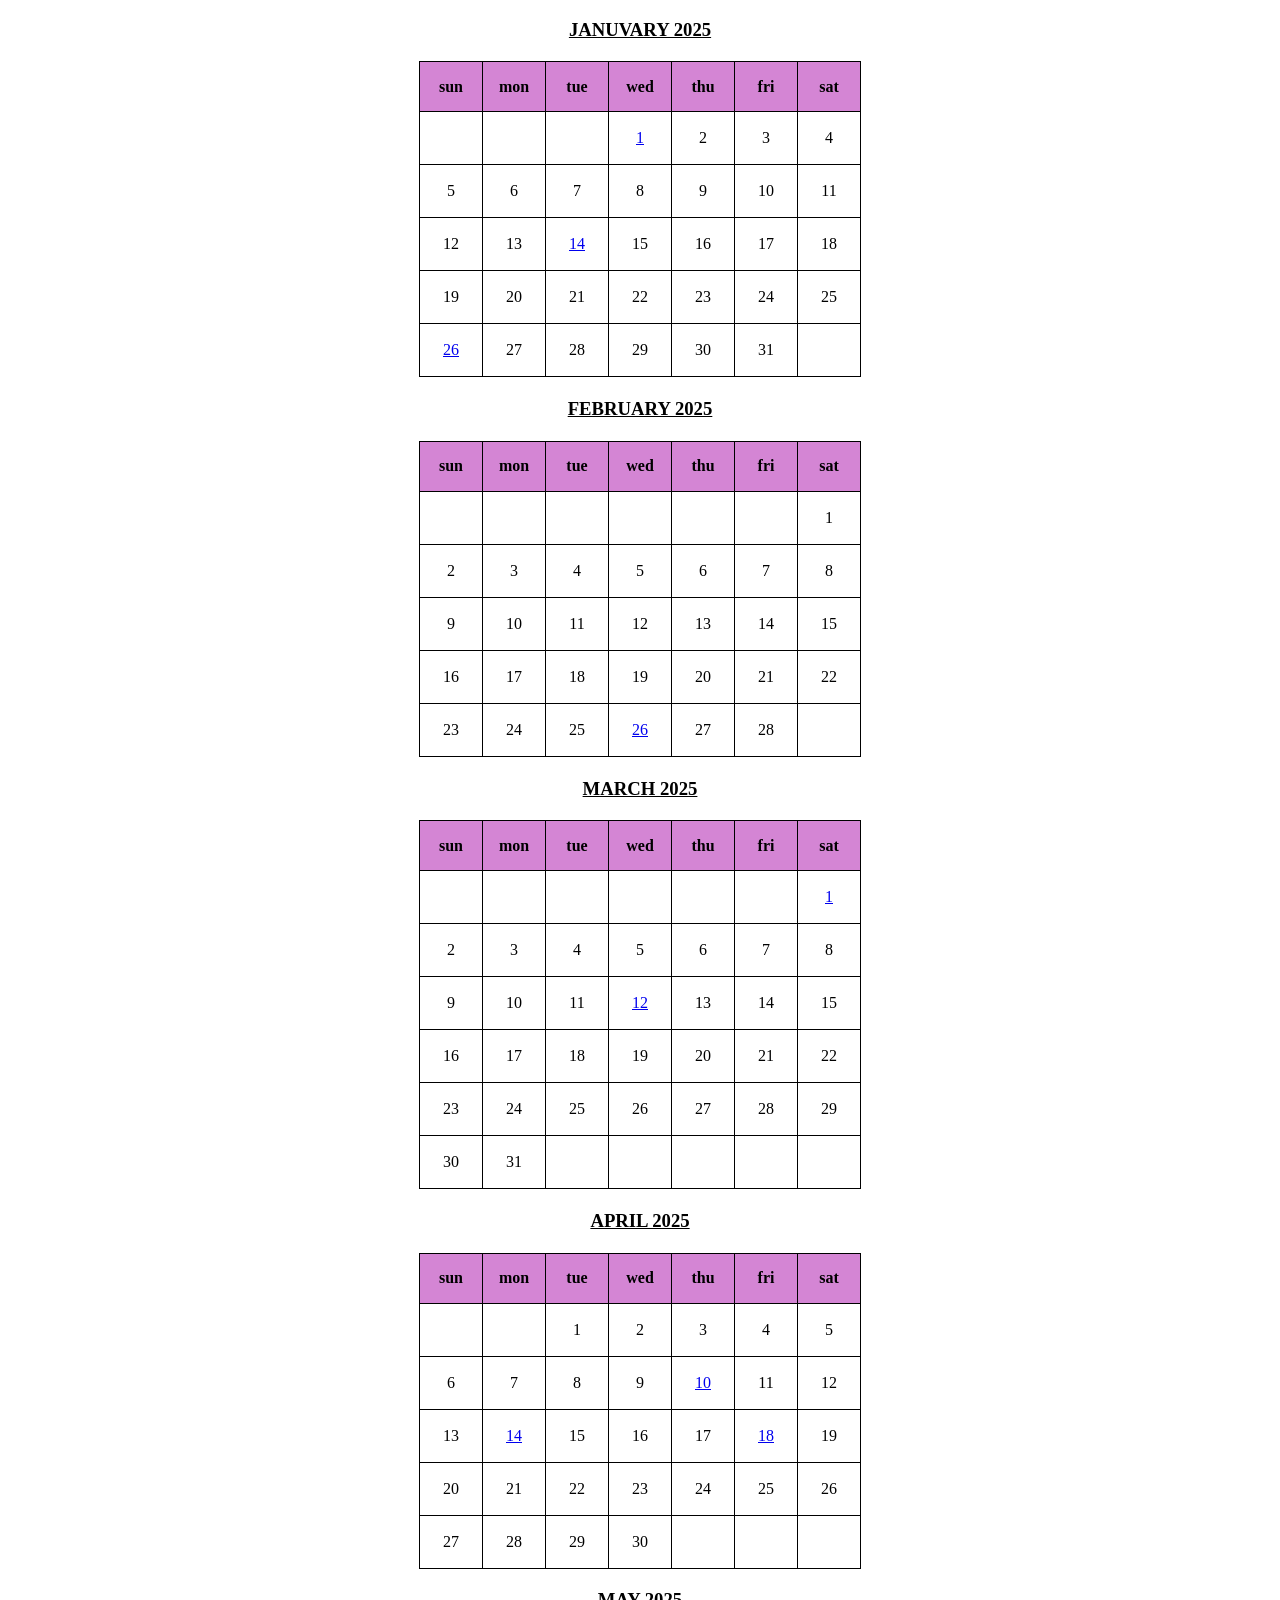
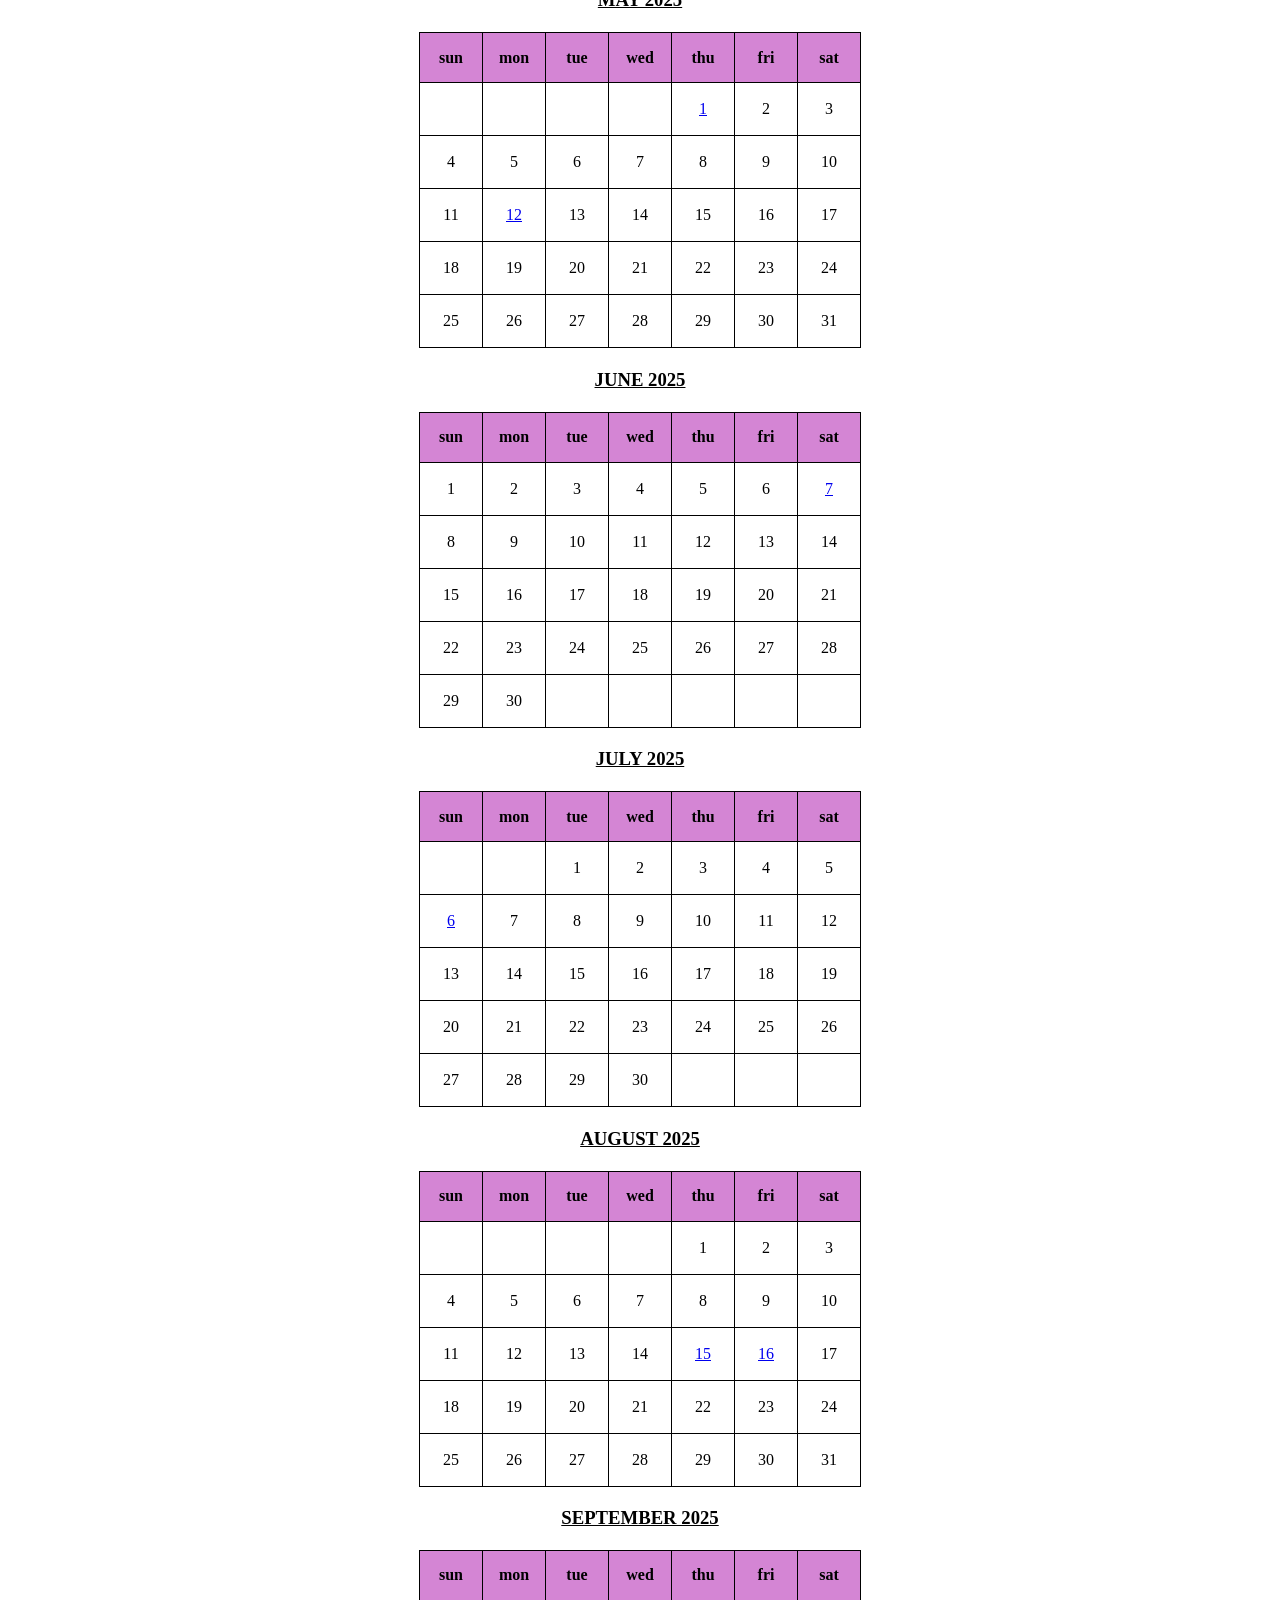
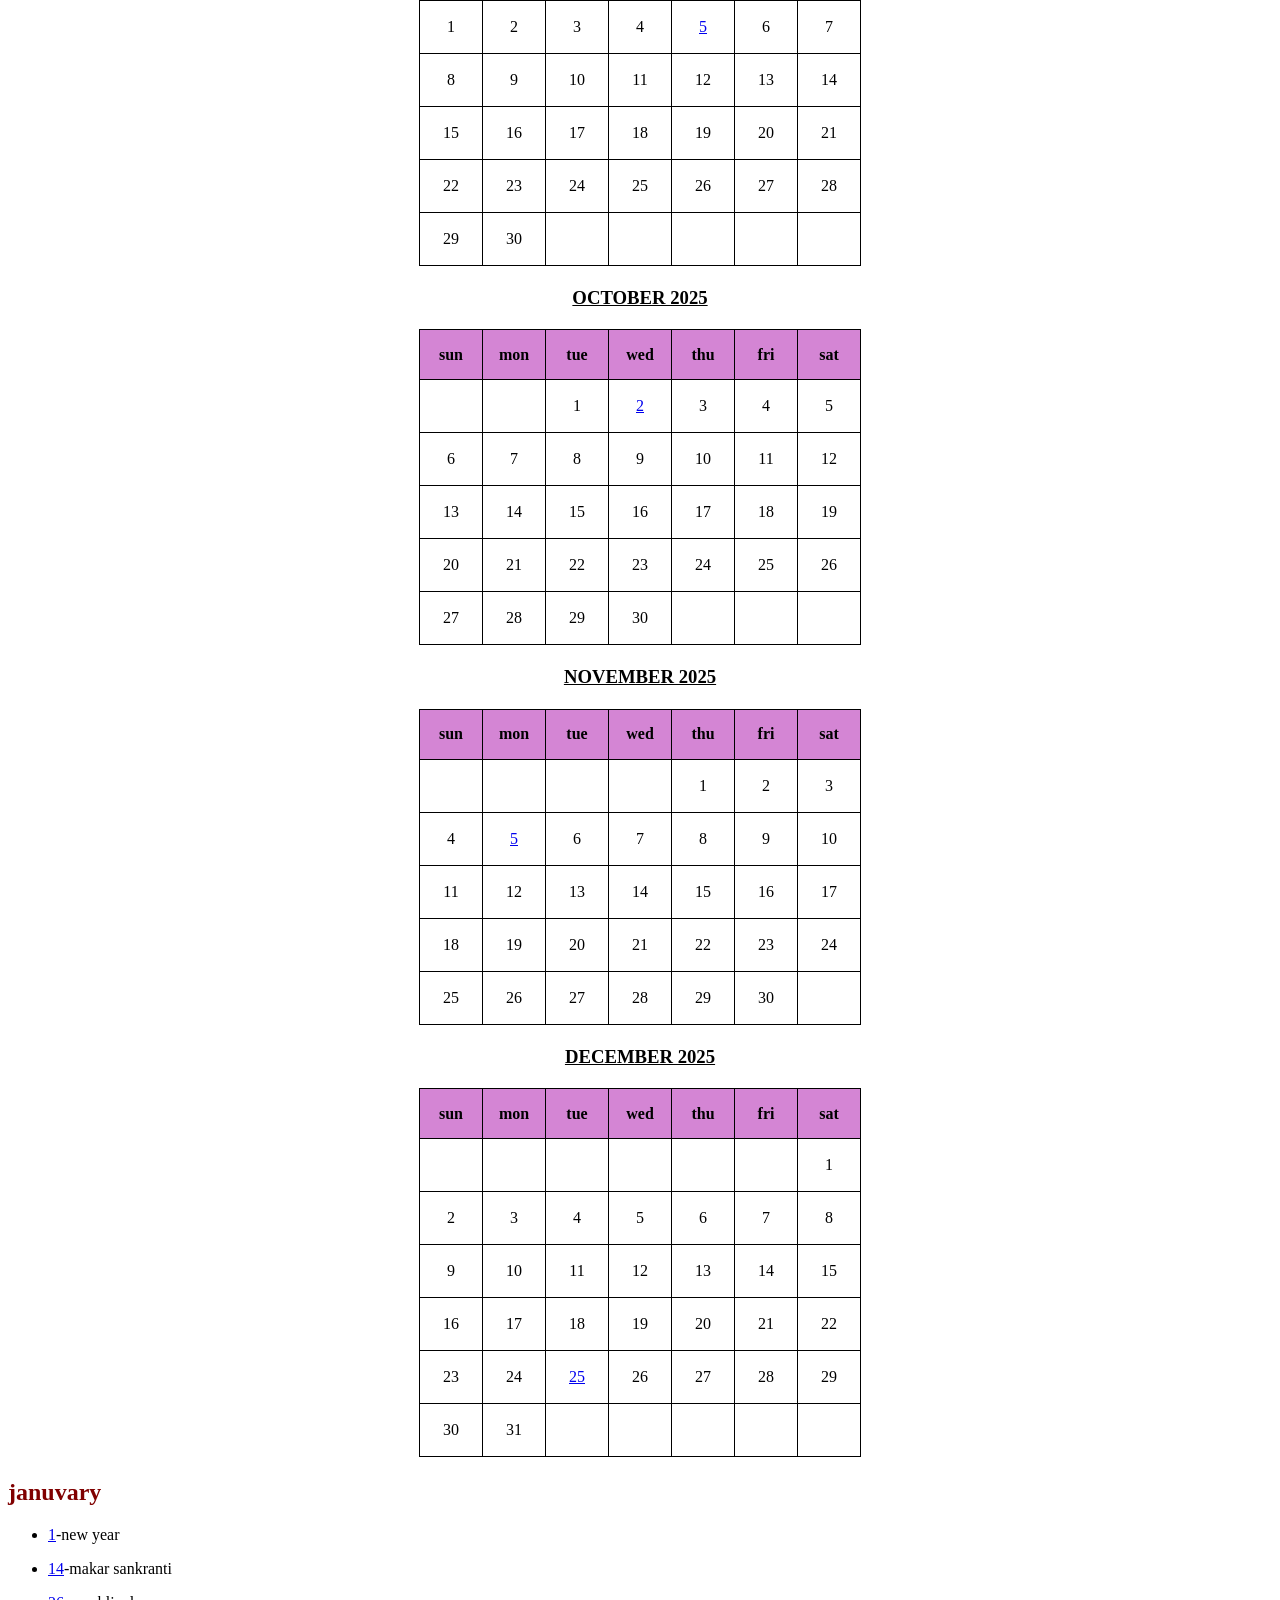
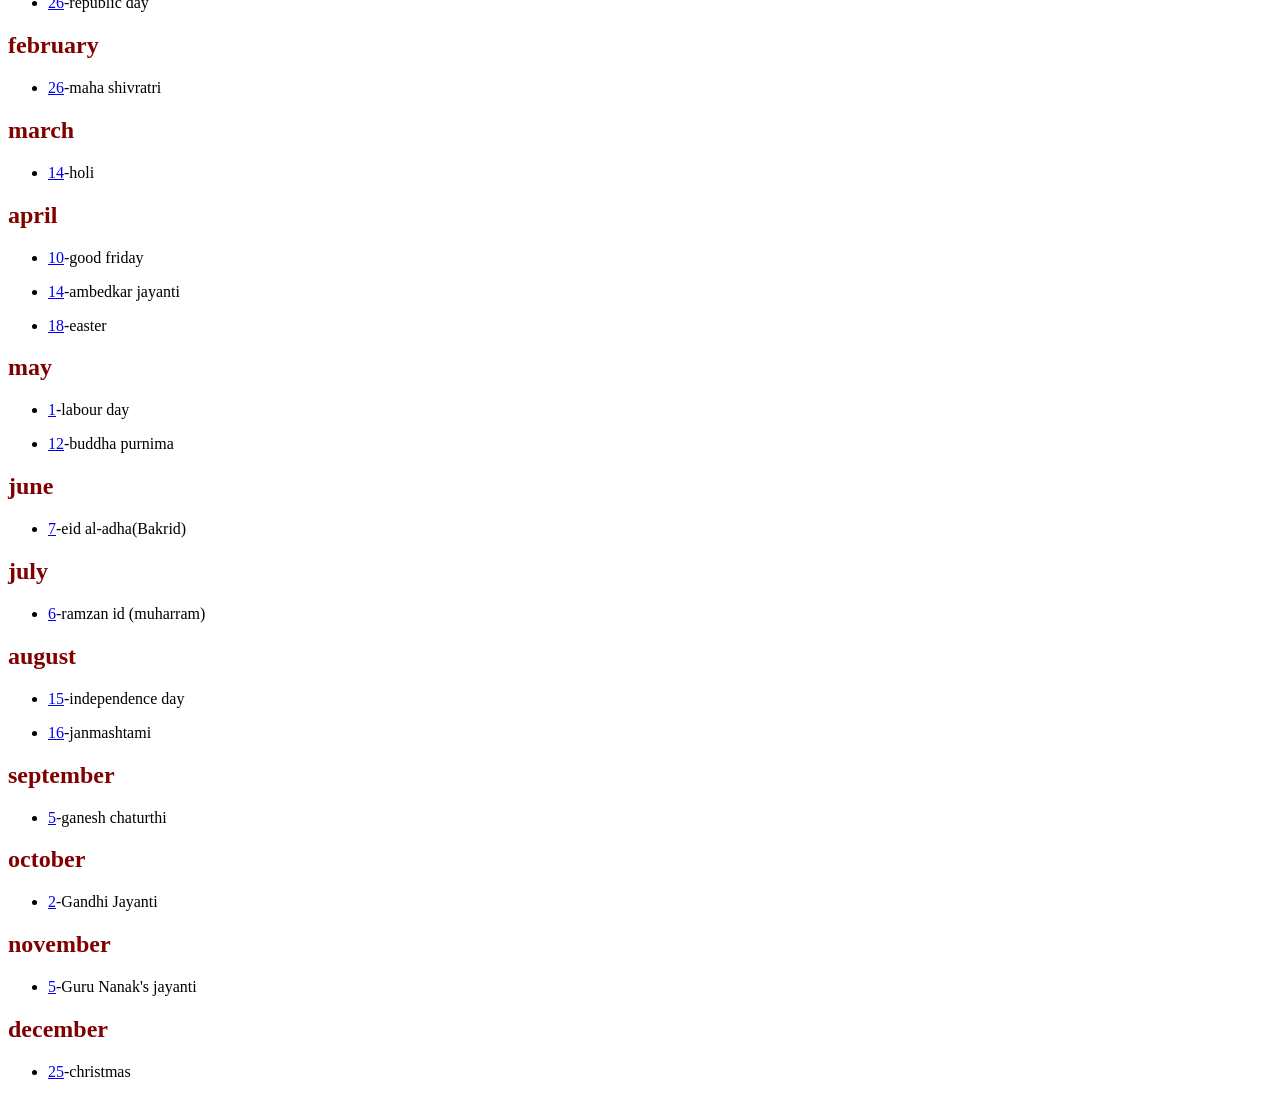
==== calender.html @ 256c8541 "Initial commit" ====
<!DOCTYPE html>
<html lang="en">
<head>
    <meta charset="UTF-8">
    <meta name="viewport" content="width=device-width, initial-scale=1.0">
    <title>Document</title>
    <link rel="stylesheet" href="calender.css">   
</head>
<body>
    <h3>januvary 2025</h3>
    <table border="2" >
        <tr>
            <th>sun</th>
            <th>mon</th>
            <th>tue</th>
            <th>wed</th>
            <th>thu</th>
            <th>fri</th>
            <th>sat</th>
        </tr>
        <tr>
            <td></td>
            <td></td>
            <td></td>
            <td> <a href="1">1</a></td>
            <td>2 </td>
            <td>3</td>
            <td>4</td>
        </tr>
        <tr>
            <td>5</td>
            <td>6</td>
            <td>7</td>
            <td>8</td>
            <td>9</td>
            <td>10</td>
            <td>11</td>
        </tr>
        <tr>
            <td>12</td>
            <td>13</td>
            <td><a href="14">14</a></td>
            <td>15</td>
            <td>16</td>
            <td>17</td>
            <td>18</td>
        </tr>
        <tr>
            <td>19</td>
            <td>20</td>
            <td>21</td>
            <td>22</td>
            <td>23</td>
            <td>24</td>
            <td>25</td>
        </tr>
        <tr>
            <td><a href="26">26</a></td>
            <td>27</td>
            <td>28</td>
            <td>29</td>
            <td>30</td>
            <td>31</td>
            <td> </td>

        </tr>
    </table>
    <h3>FEBRUARY 2025</h3>
    <table border="2">
        <tr>
            <th>sun</th>
            <th>mon</th>
            <th>tue</th>
            <th>wed</th>
            <th>thu</th>
            <th>fri</th>
            <th>sat</th>
        </tr>
        <tr>
            <td> </td>
            <td> </td>
            <td> </td>
            <td> </td>
            <td> </td>
            <td> </td>
            <td>1</td>
        </tr>
        <tr>
            <td>2</td>
            <td>3</td>
            <td>4</td>
            <td>5</td>
            <td>6</td>
            <td>7</td>
            <td>8</td>
        </tr>
        <tr>
            <td>9</td>
            <td>10</td>
            <td>11</td>
            <td>12</td>
            <td>13</td>
            <td>14</td>
            <td>15</td>
        </tr>
        <tr>
            <td>16</td>
            <td>17</td>
            <td>18</td>
            <td>19</td>
            <td>20</td>
            <td>21</td>
            <td>22</td>
        </tr>
        <tr>
            <td>23</td>
            <td>24</td>
            <td>25</td>
            <td><a href="26">26</a></td>
            <td>27</td>
            <td>28</td>
            <td> </td>
        </tr>

    </table>
    <h3>MARCH 2025</h3>
    <table border="2">
        <tr>
            <th>sun</th>
            <th>mon</th>
            <th>tue</th>
            <th>wed</th>
            <th>thu</th>
            <th>fri</th>
            <th>sat</th>
        </tr>
        <tr>
            <td> </td>
            <td> </td>
            <td> </td>
            <td> </td>
            <td> </td>
            <td> </td>
            <td><a href="1">1</a></td>
        </tr>
        <tr>
            <td>2</td>
            <td>3</td>
            <td>4</td>
            <td>5</td>
            <td>6</td>
            <td>7</td>
            <td>8</td>
        </tr>
        <tr>
            <td>9</td>
            <td>10</td>
            <td>11</td>
            <td><a href="12">12</a></td>
            <td>13</td>
            <td>14</td>
            <td>15</td>
        </tr>
        <tr>
            <td>16</td>
            <td>17</td>
            <td>18</td>
            <td>19</td>
            <td>20</td>
            <td>21</td>
            <td>22</td>
        </tr>
        <tr>
            <td>23</td>
            <td>24</td>
            <td>25</td>
            <td>26</td>
            <td>27</td>
            <td>28</td>
            <td>29</td>
        </tr>
        <tr>
            <td>30</td>
            <td>31</td>
            <td> </td>
            <td> </td>
            <td> </td>
            <td> </td>
            <td> </td>
        </tr>
    </table>
    <h3>APRIL 2025</h3>
    <table border="2">
        <tr>
            <th>sun</th>
            <th>mon</th>
            <th>tue</th>
            <th>wed</th>
            <th>thu</th>
            <th>fri</th>
            <th>sat</th>
        </tr>
        <tr>
            <td> </td>
            <td> </td>
            <td>1</td>
            <td>2</td>
            <td>3</td>
            <td>4</td>
            <td>5</td>
        </tr>
        <tr>
            <td>6</td>
            <td>7</td>
            <td>8</td>
            <td>9</td>
            <td><a href="10">10</a></td>
            <td>11</td>
            <td>12</td>
        </tr>
        <tr>
            <td>13</td>
            <td><a href="14">14</a></td>
            <td>15</td>
            <td>16</td>
            <td>17</td>
            <td><a href="18">18</a></td>
            <td>19</td>
        </tr>
        <tr>
            <td>20</td>
            <td>21</td>
            <td>22</td>
            <td>23</td>
            <td>24</td>
            <td>25</td>
            <td>26</td>

        </tr>
        <tr>
            <td>27</td>
            <td>28</td>
            <td>29</td>
            <td>30</td>
            <td> </td>
            <td> </td>
            <td> </td>
        </tr>
    </table>
    <h3>MAY 2025</h3>
    <table border="2">
        <tr>
            <th>sun</th>
            <th>mon</th>
            <th>tue</th>
            <th>wed</th>
            <th>thu</th>
            <th>fri</th>
            <th>sat</th>
        </tr>
        <tr>
            <td> </td>
            <td> </td>
            <td> </td>
            <td> </td>
            <td><a href="1">1</a></td>
            <td>2</td>
            <td>3</td>
        </tr>
        <tr>
            <td>4</td>
            <td>5</td>
            <td>6</td>
            <td>7</td>
            <td>8</td>
            <td>9</td>
            <td>10</td>

        </tr>
        <tr>
            <td>11</td>
            <td><a href="12">12</a></td>
            <td>13</td>
            <td>14</td>
            <td>15</td>
            <td>16</td>
            <td>17</td>

        </tr>
        <tr>
            <td>18</td>
            <td>19</td>
            <td>20</td>
            <td>21</td>
            <td>22</td>
            <td>23</td>
            <td>24</td>
        </tr>
        <tr>
            <td>25</td>
            <td>26</td>
            <td>27</td>
            <td>28</td>
            <td>29</td>
            <td>30</td>
            <td>31</td>
        </tr>
    </table>
    <h3>JUNE 2025</h3>
    <table border="2">
        <tr>
            <th>sun</th>
            <th>mon</th>
            <th>tue</th>
            <th>wed</th>
            <th>thu</th>
            <th>fri</th>
            <th>sat</th>
        </tr>
        <tr>
            <td>1</td>
            <td>2</td>
            <td>3</td>
            <td>4</td>
            <td>5</td>
            <td>6</td>
            <td><a href="7">7</a></td>

        </tr>
        <tr>
            <td>8</td>
            <td>9</td>
            <td>10</td>
            <td>11</td>
            <td>12</td>
            <td>13</td>
            <td>14</td>

        </tr>
        <tr>
            <td>15</td>
            <td>16</td>
            <td>17</td>
            <td>18</td>
            <td>19</td>
            <td>20</td>
            <td>21</td>

        </tr>
        <tr>
            <td>22</td>
            <td>23</td>
            <td>24</td>
            <td>25</td>
            <td>26</td>
            <td>27</td>
            <td>28</td>

        </tr>
        <tr>
            <td>29</td>
            <td>30</td>
            <td> </td>
            <td> </td>
            <td> </td>
            <td> </td>
            <td> </td>
        </tr>
    </table>
    <h3>JULY 2025</h3>
    <table border="2">
        <tr>
            <th>sun</th>
            <th>mon</th>
            <th>tue</th>
            <th>wed</th>
            <th>thu</th>
            <th>fri</th>
            <th>sat</th>
        </tr>
        <tr>
            <td> </td>
            <td> </td>
            <td>1</td>
            <td>2</td>
            <td>3</td>
            <td>4</td>
            <td>5</td>

        </tr>
        <tr>
            <td><a href="6">6</a></td>
            <td>7</td>
            <td>8</td>
            <td>9</td>
            <td>10</td>
            <td>11</td>
            <td>12</td>

        </tr>
        <tr>
            <td>13</td>
            <td>14</td>
            <td>15</td>
            <td>16</td>
            <td>17</td>
            <td>18</td>
            <td>19</td>

        </tr>
        <tr>
            <td>20</td>
            <td>21</td>
            <td>22</td>
            <td>23</td>
            <td>24</td>
            <td>25</td>
            <td>26</td>

        </tr>
        <tr>
            <TD>27</TD>
            <TD>28</TD>
            <TD>29</TD>
            <TD>30</TD>
            <TD> </TD>
            <TD> </TD>
            <TD> </TD>
        </tr>
    </table>
    <h3>AUGUST 2025</h3>
    <table border="2">  
        <tr>
            <th>sun</th>
            <th>mon</th>
            <th>tue</th>
            <th>wed</th>
            <th>thu</th>
            <th>fri</th>
            <th>sat</th>
        </tr>
        <tr>
            <td> </td>
            <td> </td>
            <td> </td>
            <td> </td>
            <td>1</td>
            <td>2</td>
            <td>3</td>

        </tr>
        <tr>
            <td>4</td>
            <td>5</td>
            <td>6</td>
            <td>7</td>
            <td>8</td>
            <td>9</td>
            <td>10</td>

        </tr>
        <tr>
            <td>11</td>
            <td>12</td>
            <td>13</td>
            <td>14</td>
            <td><a href="15">15</a></td>
            <td><a href="16">16</a></td>
            <td>17</td>

        </tr>
        <tr>
            <TD>18</TD>
            <TD>19</TD>
            <TD>20</TD>
            <TD>21</TD>
            <TD>22</TD>
            <TD>23</TD>
            <TD>24</TD>

        </tr>
        <tr>
            <td>25</td>
            <td>26</td>
            <td>27</td>
            <td>28</td>
            <td>29</td>
            <td>30</td>
            <td>31</td>
        </tr>
    </table>
    <h3>SEPTEMBER 2025</h3>
    <table border="2">
        <tr>
            <th>sun</th>
            <th>mon</th>
            <th>tue</th>
            <th>wed</th>
            <th>thu</th>
            <th>fri</th>
            <th>sat</th>
        </tr>
        <tr>
            <td>1</td>
            <td>2</td>
            <td>3</td>
            <td>4</td>
            <td><a href="5">5</a></td>
            <td>6</td>
            <td>7</td>

        </tr>
        <tr>
            <td>8</td>
            <td>9</td>
            <td>10</td>
            <td>11</td>
            <td>12</td>
            <td>13</td>
            <td>14</td>

        </tr>
        <tr>
            <TD>15</TD>
            <TD>16</TD>
            <TD>17</TD>
            <TD>18</TD>
            <TD>19</TD>
            <TD>20</TD>
            <TD>21</TD>

        </tr>
        <tr>
            <TD>22</TD>
            <TD>23</TD>
            <TD>24</TD>
            <TD>25</TD>
            <TD>26</TD>
            <TD>27</TD>
            <TD>28</TD>

        </tr>
        <tr>
            <td>29</td>
            <td>30</td>
             <td> </td>
             <td> </td>
             <td> </td>
             <td> </td>
            <td> </td>
        </tr>
    </table>
    <h3>OCTOBER 2025</h3>
    <table border="2">
        <tr>
            <th>sun</th>
            <th>mon</th>
            <th>tue</th>
            <th>wed</th>
            <th>thu</th>
            <th>fri</th>
            <th>sat</th>
        </tr>
        <tr>
            <td> </td>
            <td> </td>
            <td>1</td>
            <td><a href="2">2</a></td>
            <td>3</td>
            <td>4</td>
            <td>5</td>

        </tr>
        <tr>
            <td>6</td>
            <td>7</td>
            <td>8</td>
            <td>9</td>
            <td>10</td>
            <td>11</td>
            <td>12</td>

        </tr>
        <tr>
            <TD>13</TD>
            <TD>14</TD>
            <TD>15</TD>
            <TD>16</TD>
            <TD>17</TD>
            <TD>18</TD>
            <TD>19</TD>

        </tr>
        <tr>
            <TD>20</TD>
            <TD>21</TD>
            <TD>22</TD>
            <TD>23</TD>
            <TD>24</TD>
            <TD>25</TD>
            <TD>26</TD>

        </tr>
        <tr>
             <td>27</td>
             <td>28</td>
             <td>29</td>
             <td>30</td>
             <td></td>
             <td></td>
             <td></td>

        </tr>
    </table>
    <h3>NOVEMBER 2025</h3>
    <table border="2">
        <tr>
            <th>sun</th>
            <th>mon</th>
            <th>tue</th>
            <th>wed</th>
            <th>thu</th>
            <th>fri</th>
            <th>sat</th>
        </tr>
        <tr>
            <td> </td>
            <td> </td>
            <td> </td>
            <td> </td>
            <td>1</td>
            <td>2</td>
            <td>3</td>

        </tr>
        <tr>
            <td>4</td>
            <td><a href="5">5</a></td>
            <td>6</td>
            <td>7</td>
            <td>8</td>
            <td>9</td>
            <td>10</td>

        </tr>
        <tr>
             <TD>11</TD>
             <TD>12</TD>
             <TD>13</TD>
             <TD>14</TD>
             <TD>15</TD>
             <TD>16</TD>
             <TD>17</TD>

        </tr>
        <tr>
             <TD>18</TD>
             <TD>19</TD>
             <TD>20</TD>
             <TD>21</TD>
             <TD>22</TD>
             <TD>23</TD>
             <TD>24</TD>

        </tr>
        <tr>
             <td>25</td>
             <td>26</td>
             <td>27</td>
             <td>28</td>
             <td>29</td>
             <td>30</td>
             <td></td>

        </tr>
    </table>
    <h3>DECEMBER 2025</h3>
    <table border="2">
        <tr>
            <th>sun</th>
            <th>mon</th>
            <th>tue</th>
            <th>wed</th>
            <th>thu</th>
            <th>fri</th>
            <th>sat</th>
        </tr>
        <tr>
            <td> </td>
            <td> </td>
            <td> </td>
            <td> </td>
            <td> </td>
            <td> </td>
            <td>1</td>

        </tr>
        <tr>
            <td>2</td>
            <td>3</td>
            <td>4</td>
            <td>5</td>
            <td>6</td>
            <td>7</td>
            <td>8</td>
        </tr>
        <tr>
            <td>9</td>
            <td>10</td>
            <td>11</td>
            <td>12</td>
            <td>13</td>
            <td>14</td>
            <td>15</td>
        </tr>
        <tr>
            <td>16</td>
            <td>17</td>
            <td>18</td>
            <td>19</td>
            <td>20</td>
            <td>21</td>
            <td>22</td>
        </tr>
        <tr>
            <td>23</td>
            <td>24</td>
            <td><a href="25">25</a></td>
            <td>26</td>
            <td>27</td>
            <td>28</td>
            <td>29</td>
        </tr>
        <tr>
            <td>30</td>
            <td>31</td>
            <td> </td>
            <td> </td>
            <td> </td>
            <td> </td>
            <td> </td>
        </tr>
    </table>

    <h2>januvary</h2>
    <ul>
    <li><p> <a href="1">1</a>-new year</p></li>
    <li><p><a href="14">14</a>-makar sankranti</p></li>
    <li><p><a href="26">26</a>-republic day</p></li>
    </ul>
    
    <h2>february</h2>
    <ul>
    <li><p><a href="26">26</a>-maha shivratri</p></li>
    </ul>

    <h2>march</h2>
    <ul>
        
        <li><p><a href="14">14</a>-holi</p></li>
    </ul>

    <h2>april</h2>
    <ul>
    <li><p><a href="10">10</a>-good friday</p></li>
    <li><p><a href="14">14</a>-ambedkar jayanti</p></li>
    <li><p><a href="18">18</a>-easter</p></li>
    </ul>

    <h2>may</h2>
    <ul>
        <li><p><a href="1">1</a>-labour day</p></li>
        <li><p><a href="12">12</a>-buddha purnima</p></li>
    </ul>

    <h2>june</h2>
    <ul>
        <li><p><a href="7">7</a>-eid al-adha(Bakrid)</p></li>
    </ul>

    <h2>july</h2>
    <ul>
        <li><p><a href="6">6</a>-ramzan id (muharram)</p></li>
    </ul>

    <h2>august</h2>
    <ul>
        <li><p><a href="15">15</a>-independence day</p></li>
        <li><p><a href="16">16</a>-janmashtami</p></li>
    </ul>

    <h2>september</h2>
    <ul>
        <li><p><a href="5">5</a>-ganesh chaturthi</p></li>
    </ul>

    <h2>october</h2>
    <ul>
        <li><p><a href="2">2</a>-Gandhi Jayanti</p></li>
    </ul>

    <h2>november</h2>
    <ul>
        <li><p><a href="5">5</a>-Guru Nanak's jayanti</p></li>
    </ul>

    <h2>december</h2>
    <ul>
        <li><p><a href="25">25</a>-christmas</p></li>
    </ul>


</body>
</html>
---- calender.css ----
th{
    background-color: #d485d4;
}

table{
    border: none;
    display: flex;
    border-collapse: collapse;
    justify-content: center;
    padding: 2px;
    size: 150px;
}
tr{
    border: 1px solid black;
    width: 50px;
    height: 50px;

    
}
td{
    border: 1px solid black;
    
    text-align: center;
    width: 60px;
    height: 50px;
}
h1{
    text-align: center;
    text-transform: uppercase;
    text-decoration: underline;
}
h3{text-align: center;
    text-transform: uppercase;
    text-decoration: underline;
}
h2{ 
    color: maroon;
}
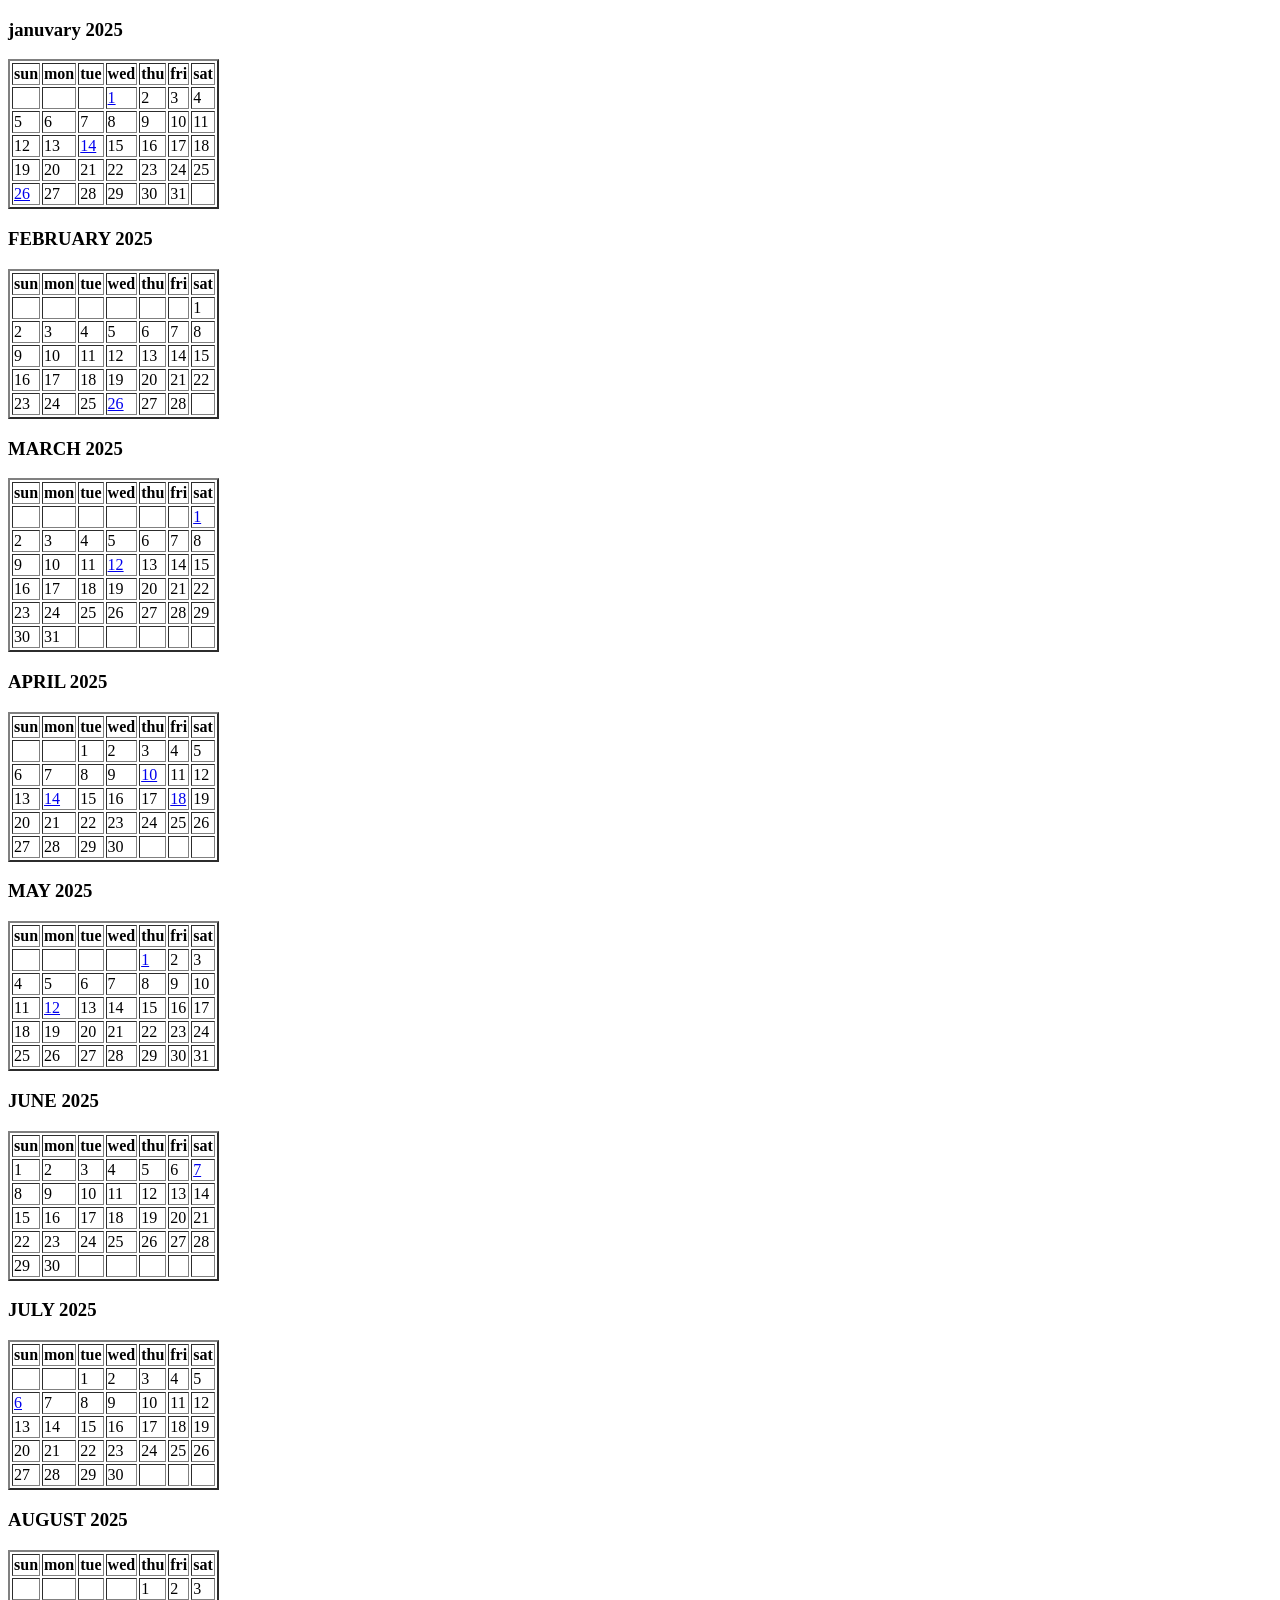
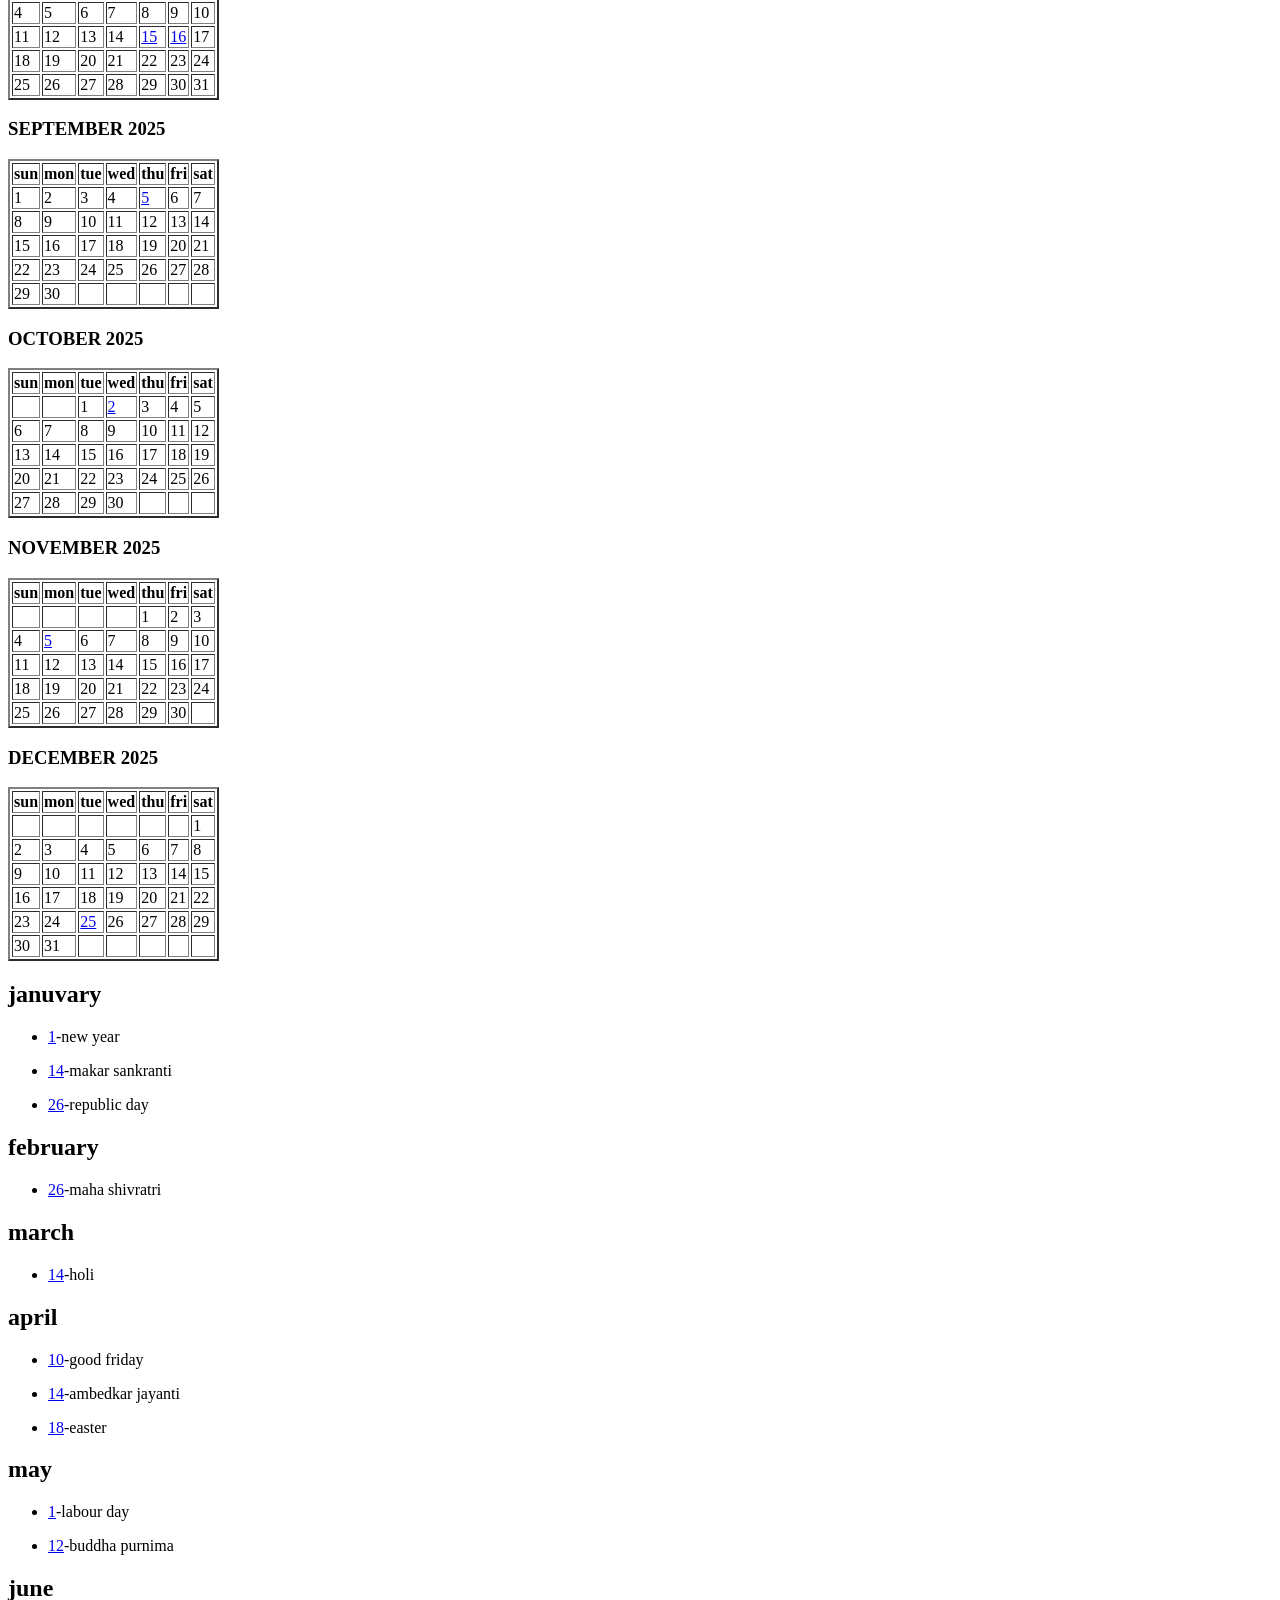
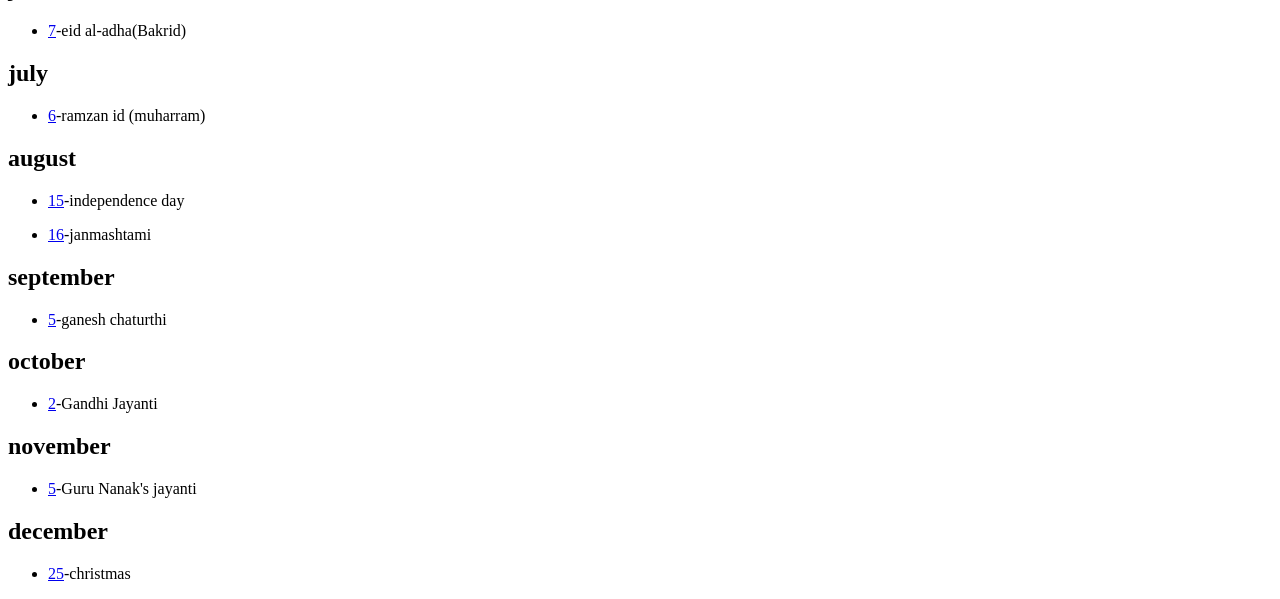
==== commit b9d9fb65: "Initial commit" ====
--- a/calender.html
+++ b/calender.html
@@ -3,7 +3,7 @@
 <head>
     <meta charset="UTF-8">
     <meta name="viewport" content="width=device-width, initial-scale=1.0">
-    <title>Document</title>
+    <title>CALENDER</title>
     <link rel="stylesheet" href="calender.css">   
 </head>
 <body>
